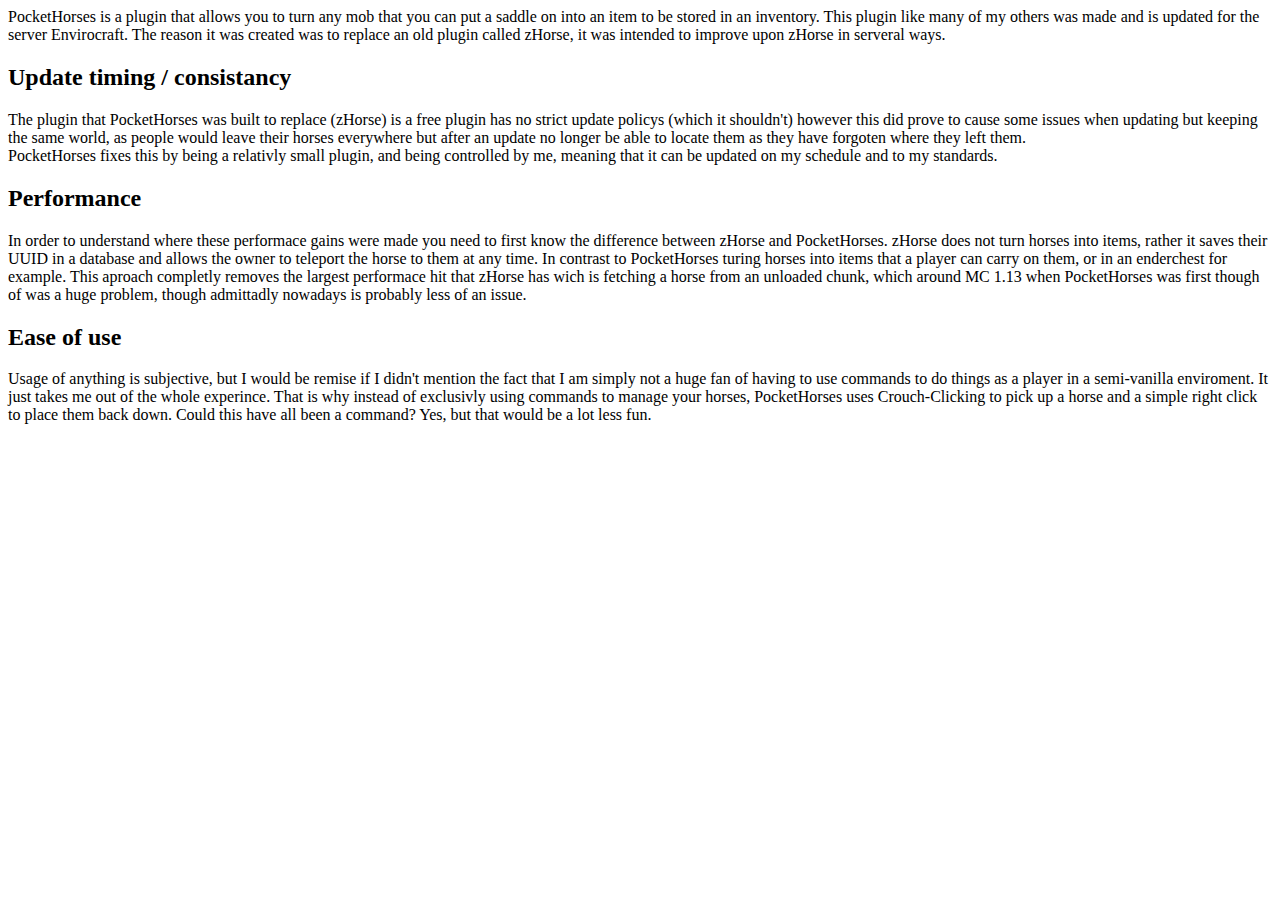
==== minecraft/PocketHorses.html @ eea27119 "Add PocketHorses main page" ====
<!DOCTYPE html>

<html>
    <head>
        <meta charset="utf-8">
        <meta name="viewport" content="width=device-width, initial-scale=1">
        <title>PocketHorses</title>
    </head>
    <body>
        PocketHorses is a plugin that allows you to turn any mob that you can put a saddle on into an item to be stored in an inventory. This plugin like many of my others was made and is updated for the server Envirocraft. The reason it was created was to replace an old plugin called zHorse, it was intended to improve upon zHorse in serveral ways.
        <br>
        <h2>
            Update timing / consistancy
        </h2>
        The plugin that PocketHorses was built to replace (zHorse) is a free plugin has no strict update policys (which it shouldn't) however this did prove to cause some issues when updating but keeping the same world, as people would leave their horses everywhere but after an update no longer be able to locate them as they have forgoten where they left them.
        <br>
        PocketHorses fixes this by being a relativly small plugin, and being controlled by me, meaning that it can be updated on my schedule and to my standards.
        <h2>
            Performance
        </h2>
        In order to understand where these performace gains were made you need to first know the difference between zHorse and PocketHorses. zHorse does not turn horses into items, rather it saves their UUID in a database and allows the owner to teleport the horse to them at any time. In contrast to PocketHorses turing horses into items that a player can carry on them, or in an enderchest for example. This aproach completly removes the largest performace hit that zHorse has wich is fetching a horse from an unloaded chunk, which around MC 1.13 when PocketHorses was first though of was a huge problem, though admittadly nowadays is probably less of an issue.
        <h2>
            Ease of use
        </h2>
        Usage of anything is subjective, but I would be remise if I didn't mention the fact that I am simply not a huge fan of having to use commands to do things as a player in a semi-vanilla enviroment. It just takes me out of the whole experince. That is why instead of exclusivly using commands to manage your horses, PocketHorses uses Crouch-Clicking to pick up a horse and a simple right click to place them back down. Could this have all been a command? Yes, but that would be a lot less fun.
    </body>
</html>
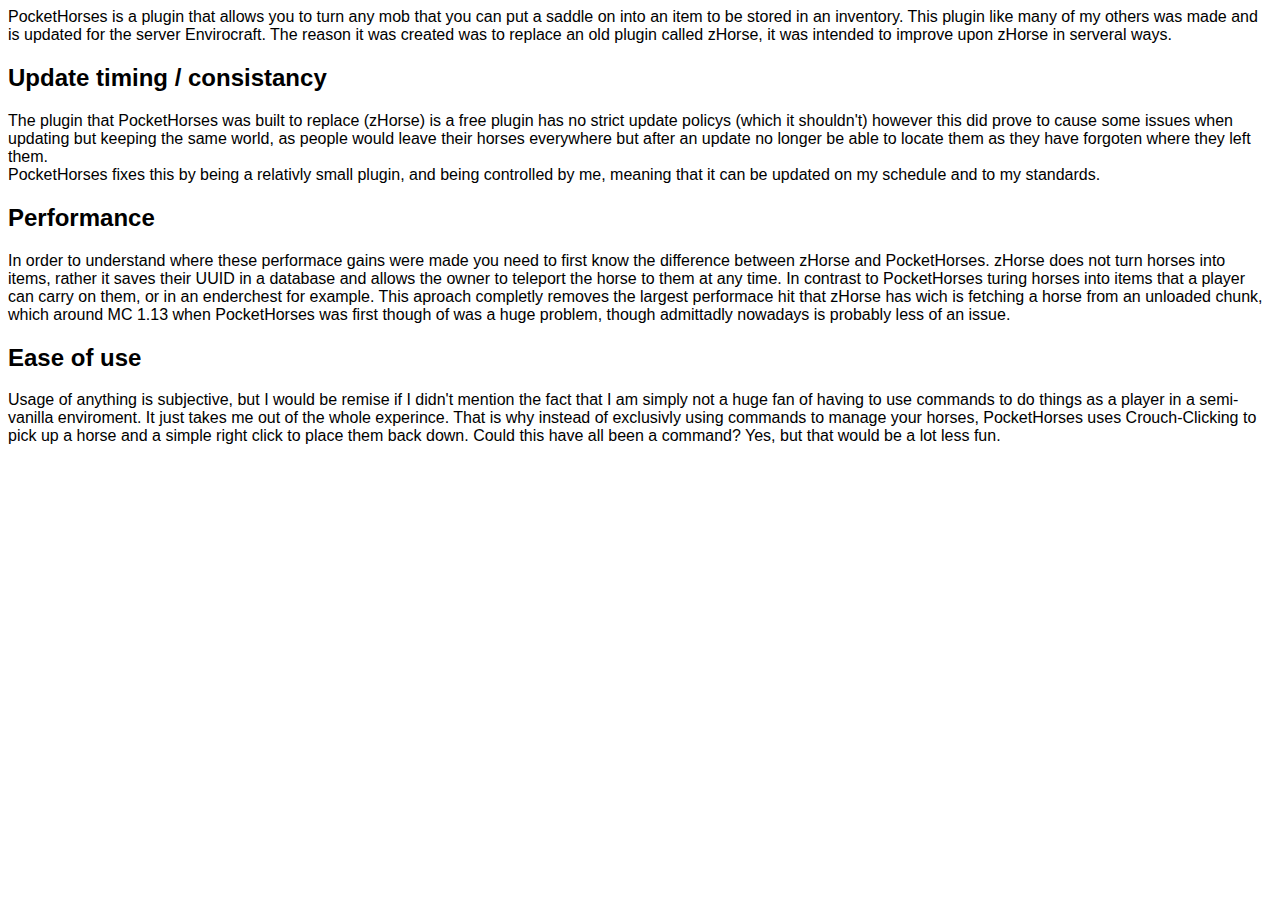
==== commit 28901f9f: "Fix href to style.css" ====
--- a/minecraft/PocketHorses.html
+++ b/minecraft/PocketHorses.html
@@ -4,11 +4,11 @@
     <head>
         <meta charset="utf-8">
         <meta name="viewport" content="width=device-width, initial-scale=1">
+        <link rel="stylesheet" href="/style.css">
         <title>PocketHorses</title>
     </head>
     <body>
         PocketHorses is a plugin that allows you to turn any mob that you can put a saddle on into an item to be stored in an inventory. This plugin like many of my others was made and is updated for the server Envirocraft. The reason it was created was to replace an old plugin called zHorse, it was intended to improve upon zHorse in serveral ways.
-        <br>
         <h2>
             Update timing / consistancy
         </h2>
--- a/style.css
+++ b/style.css
@@ -0,0 +1,3 @@
+body {
+    font-family: Arial;
+}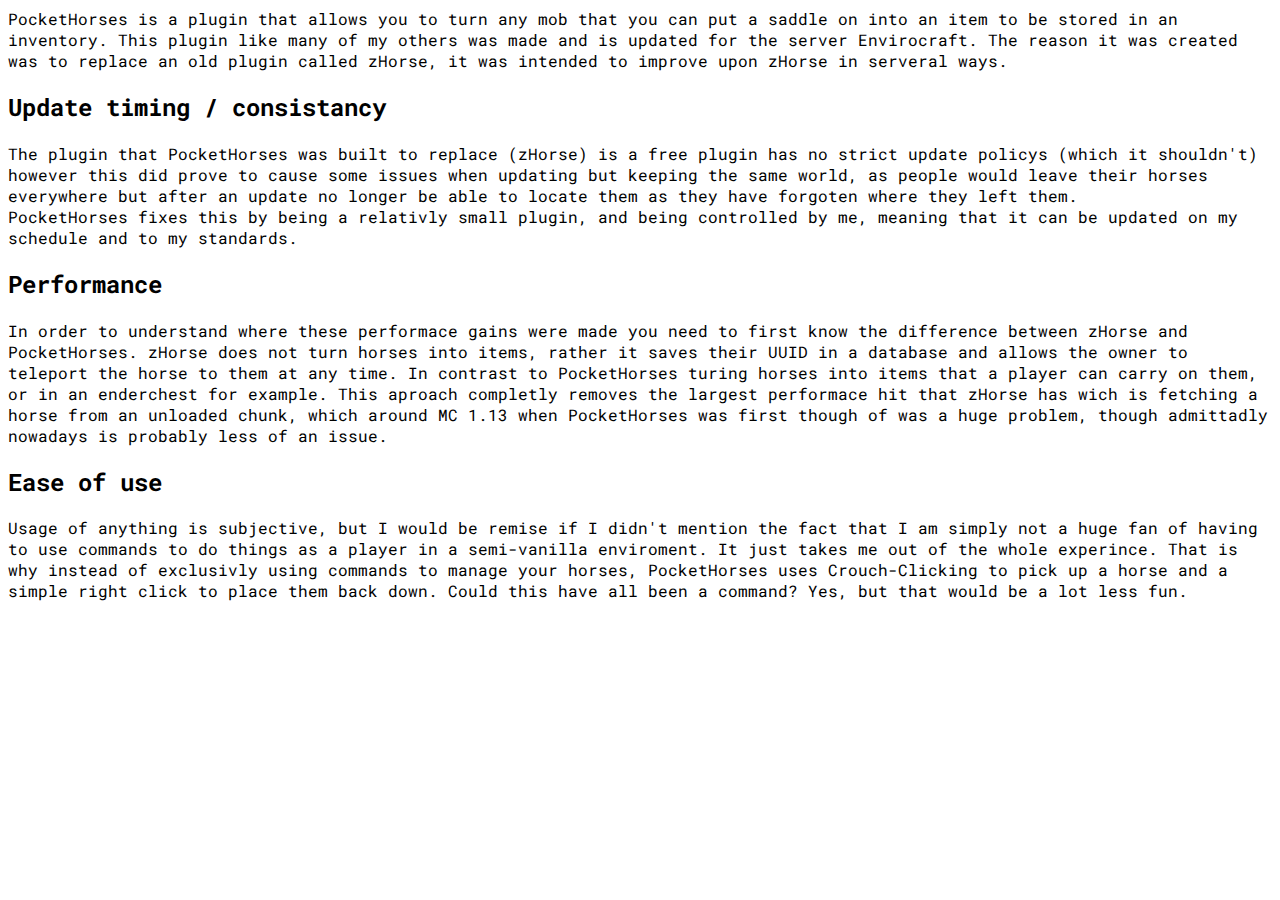
==== commit ebab427f: "Change font to Roboto Mono" ====
--- a/minecraft/PocketHorses.html
+++ b/minecraft/PocketHorses.html
@@ -4,6 +4,9 @@
     <head>
         <meta charset="utf-8">
         <meta name="viewport" content="width=device-width, initial-scale=1">
+        <link rel="preconnect" href="https://fonts.googleapis.com">
+        <link rel="preconnect" href="https://fonts.gstatic.com" crossorigin>
+        <link href="https://fonts.googleapis.com/css2?family=Roboto+Mono:ital,wght@0,100..700;1,100..700&display=swap" rel="stylesheet">
         <link rel="stylesheet" href="/style.css">
         <title>PocketHorses</title>
     </head>
--- a/style.css
+++ b/style.css
@@ -1,3 +1,3 @@
 body {
-    font-family: Arial;
-}+    font-family: "Roboto Mono";
+}
